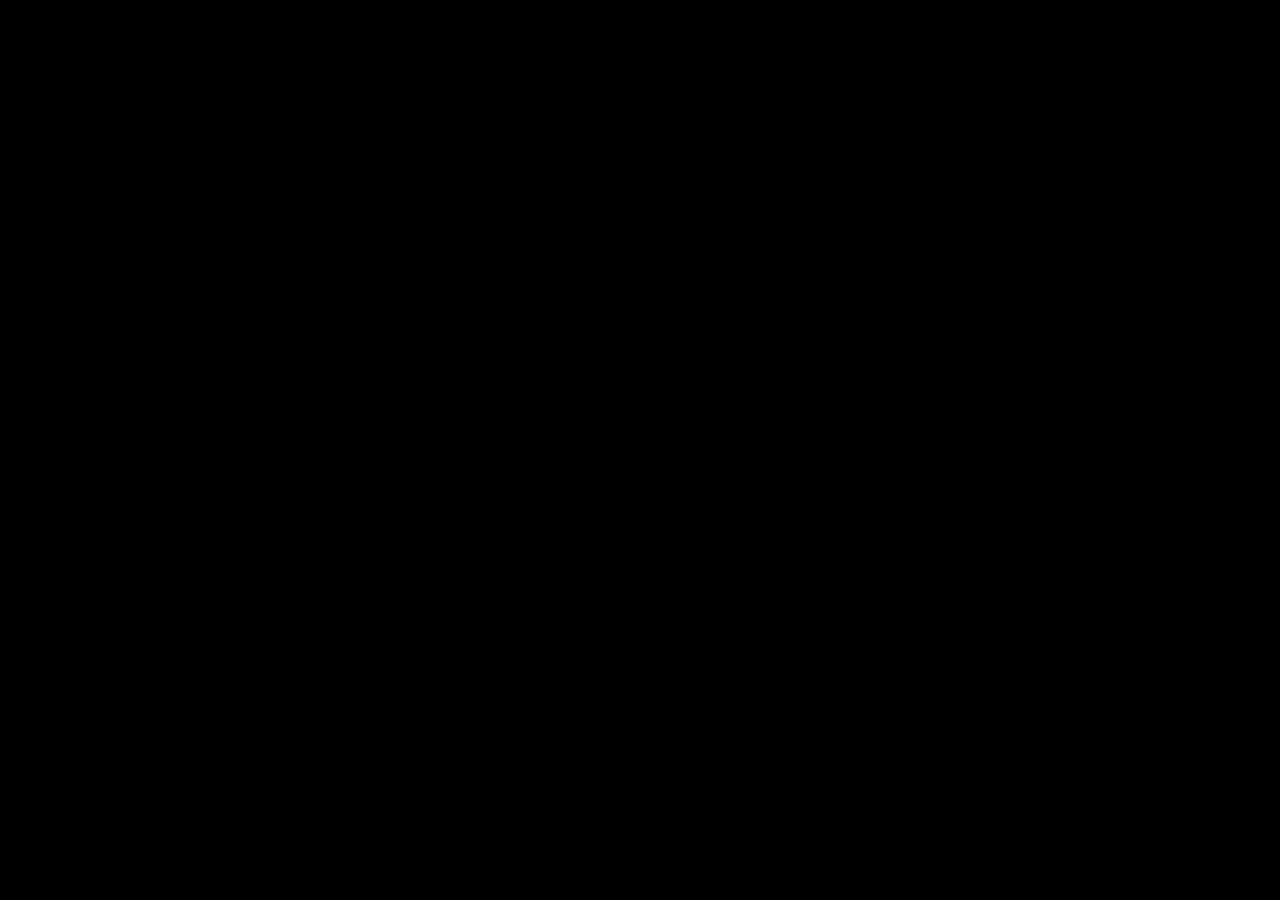
==== lol/index.html @ c130acaf "h" ====
<!DOCTYPE html>
<html>
	<head>
		<title>Rickroll</title>
		<link href="/lol/rickroll.css" rel="stylesheet">
    <script src="http://code.jquery.com/jquery-1.11.0.min.js"></script>
    <script src="http://code.jquery.com/jquery-migrate-1.2.1.min.js"></script>
    <script src="http://www.parsecdn.com/js/parse-1.2.18.min.js"></script>
    <script src="/public/js/historyboard.js"></script>
    <!--script src="public/js/ideas.js"></script-->
    
 </head>

 <body>
    <!-- 1. The <iframe> (and video player) will replace this <div> tag. -->
    
  <div class="background-video-wrapper">
      <video id="background-video" loop preload="auto" autoplay>
          <source src="/lol/rolled.webm" type="video/webm">
      </video>
  </div>
---- lol/rickroll.css ----
body {
	padding: 0px;
  height:100%;
}

#ideas{
  position: absolute;
  z-index: 800;
  min-height: 100%;
}

#test{
	position: absolute;
	z-index: 400;
	margin-left: auto;
}

#toggle_board{
	margin-left:auto;
	margin-right:185px;
}

#menu{
	margin-right: -10px;
}

#toggle_history{
	margin-left:150px;
}

#history{
	margin-right: -200px;
}

.background-video-wrapper {
  overflow: hidden;
  position: absolute;
  left: 0;
  top: 0;
  height: 100%;
  width:100%;
}

#background-video {
  z-index:0;
  min-height: 100%;
  min-width:100%;
  background-color: black;
  color: black;
}

#stats{
	position: relative;
}

.scroll {
  height: 650px;
  width: 520px;
  overflow: hidden;
  position: absolute;
  top: 0;
  border-radius: 0 0 4px 4px !important;
  -webkit-transition: all 0.4s ease;
  -moz-transition: all 0.4s ease;
  transition: all 0.4s ease;
}

.handle {
  height: 30px;
  width: 100%;
  display: table;
  background-color: #FFEEC1;
  color: #538BFF;
  border-color: #538BFF;
  border-style: groove;
  border-bottom-width: 0px;
  border-left-width: 0px;
  border-right-width: 0px;
}

.handle > p {
  text-align: center;
  vertical-align: middle;
  display: table-cell;
}

.table {
  margin-bottom: 0 !important;
}

.table-wrapper {
  height: 620px;
  overflow: scroll;
}

#leaderboard {
  right: 0;
  margin-right: 20px;
}

#historyboard {
  left: 0;
  margin-left: 20px;
}

.unopened {
  top: -620px !important;
}

.unloaded {
  top: -650px !important;
}
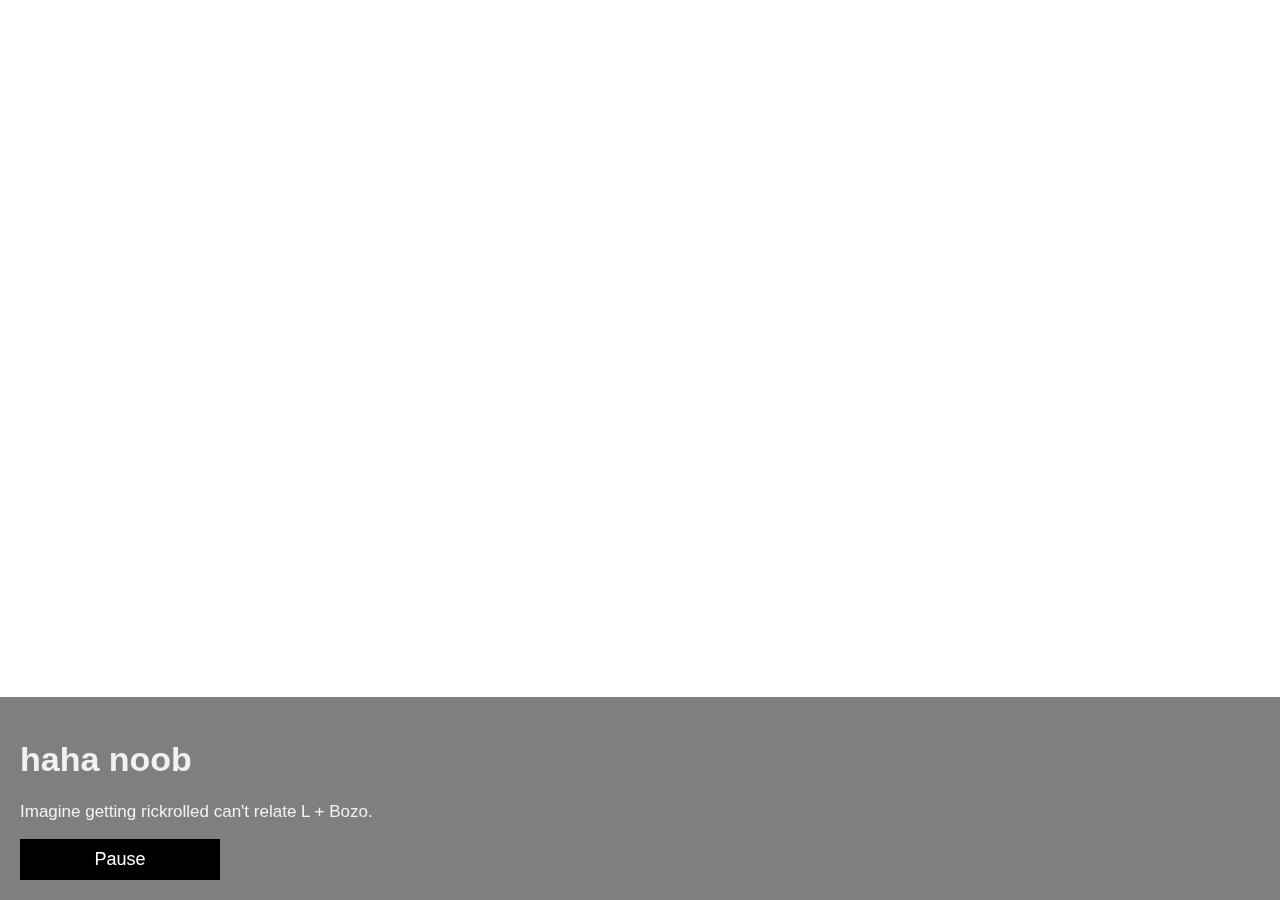
==== commit e5a5f5a7: "h" ====
--- a/lol/index.html
+++ b/lol/index.html
@@ -1,25 +1,78 @@
-
 <!DOCTYPE html>
 <html>
-	<head>
-		<title>Rickroll</title>
-		<link href="/lol/rickroll.css" rel="stylesheet">
-    <script src="http://code.jquery.com/jquery-1.11.0.min.js"></script>
-    <script src="http://code.jquery.com/jquery-migrate-1.2.1.min.js"></script>
-    <script src="http://www.parsecdn.com/js/parse-1.2.18.min.js"></script>
-    <script src="/public/js/historyboard.js"></script>
-    <!--script src="public/js/ideas.js"></script-->
-    
- </head>
+<head>
+<meta name="viewport" content="width=device-width, initial-scale=1">
+<style>
+* {
+  box-sizing: border-box;
+}
 
- <body>
-    <!-- 1. The <iframe> (and video player) will replace this <div> tag. -->
-    
-  <div class="background-video-wrapper">
-      <video id="background-video" loop preload="auto" autoplay>
-          <source src="/lol/rolled.webm" type="video/webm">
-      </video>
-  </div>
+body {
+  margin: 0;
+  font-family: Arial;
+  font-size: 17px;
+}
 
+#myVideo {
+  position: fixed;
+  right: 0;
+  bottom: 0;
+  min-width: 100%; 
+  min-height: 100%;
+}
 
-  +.content {
+  position: fixed;
+  bottom: 0;
+  background: rgba(0, 0, 0, 0.5);
+  color: #f1f1f1;
+  width: 100%;
+  padding: 20px;
+}
+
+#myBtn {
+  width: 200px;
+  font-size: 18px;
+  padding: 10px;
+  border: none;
+  background: #000;
+  color: #fff;
+  cursor: pointer;
+}
+
+#myBtn:hover {
+  background: #ddd;
+  color: black;
+}
+</style>
+</head>
+<body>
+
+<video autoplay loop id="myVideo">
+  <source src="rolled.webm" type="video/webm">  
+  Your browser does not support HTML5 video.
+</video>
+
+<div class="content">
+  <h1>haha noob</h1>
+  <p>Imagine getting rickrolled can't relate L + Bozo.</p>
+  <button id="myBtn" onclick="myFunction()">Pause</button>
+</div>
+
+<script>
+var video = document.getElementById("myVideo");
+var btn = document.getElementById("myBtn");
+
+function myFunction() {
+  if (video.paused) {
+    video.play();
+    btn.innerHTML = "Pause";
+  } else {
+    video.pause();
+    btn.innerHTML = "Play";
+  }
+}
+</script>
+
+</body>
+</html>
